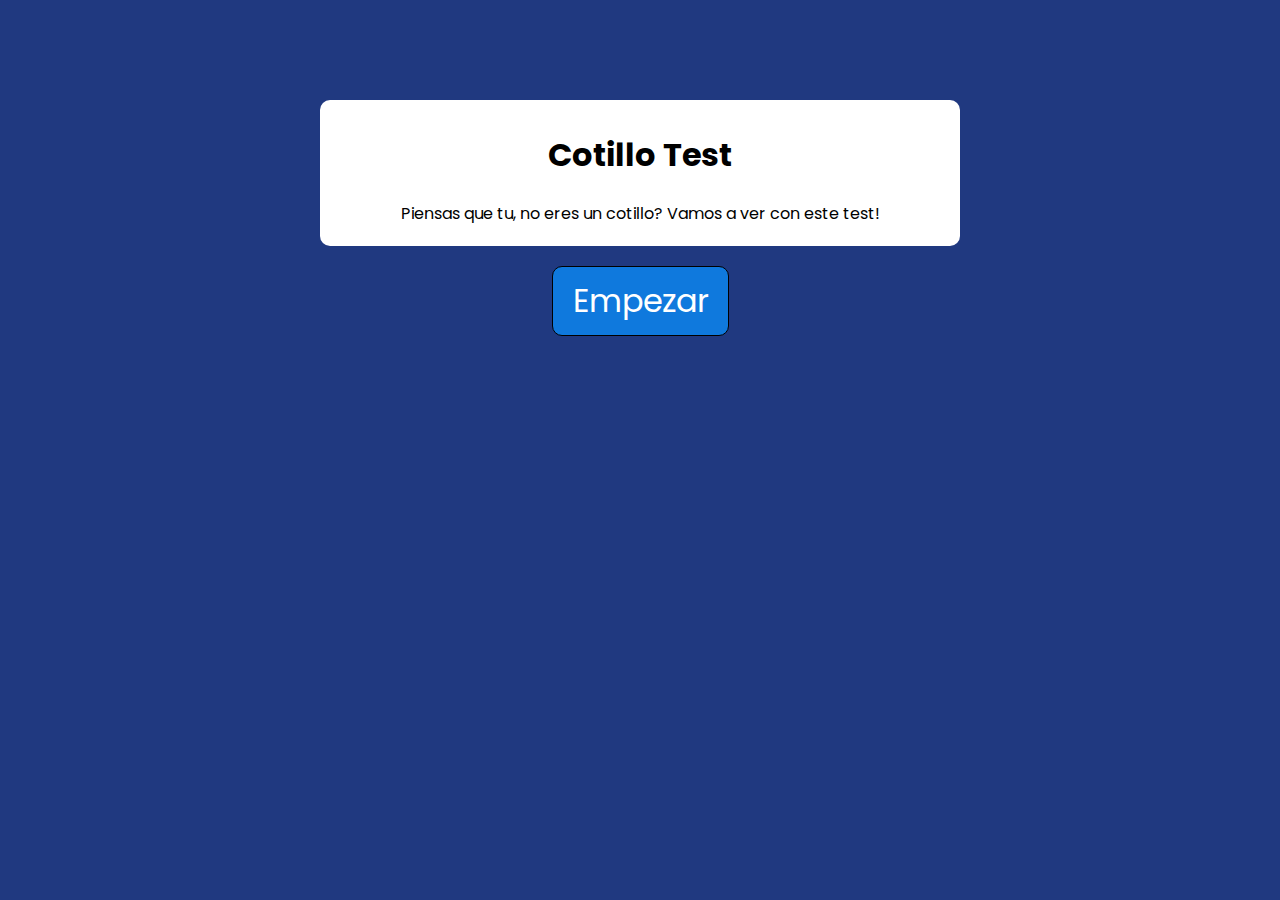
==== index.html @ 9ddee8a1 "Add files via upload" ====
<!DOCTYPE html>
<html lang="en">
<head>
    <meta charset="UTF-8">
    <meta name="viewport" content="width=device-width, initial-scale=1.0">
    <title>El Cotillo Test</title>
    <link rel="stylesheet" href="css/index.css">
</head>
<body>
    <div class="text">
        <h1>Cotillo Test</h1>
        Piensas que tu, no eres un cotillo? Vamos a ver con este test!
    </div>
    <div class="button-div">
        <a href="quiz.html" class="button">
            Empezar
        </a>
    </div>
</body>
</html>
---- css/index.css ----
@import url('https://fonts.googleapis.com/css2?family=Poppins:ital,wght@0,100;0,200;0,300;0,400;0,500;0,600;0,700;0,800;0,900;1,100;1,200;1,300;1,400;1,500;1,600;1,700;1,800;1,900&display=swap');

body {
    background-color: #203980;
    font-family: 'Poppins', sans-serif;
}

.text {
    text-align: center;
}

.button-div {
    display: flex;
}

.button {
    text-decoration: none;
    padding: 10px 20px;
    border: black;
    border-radius: 10px;
    margin: auto;
    margin-top: 20px;
    text-align: center;
    vertical-align: middle;
    font-size: 2em;
    color: white;
    background-color: rgb(15, 121, 221);
    transition: all 300ms ease;
    border: 0.025em solid black;
}

.button:hover {
    background-color: rgb(13, 100, 182);
}

.text {
    background-color: white;
    width: 90%;
    max-width: 600px;
    margin: 100px auto 0;
    border-radius: 10px;
    padding: 20px;
    padding-top: 10px;
}
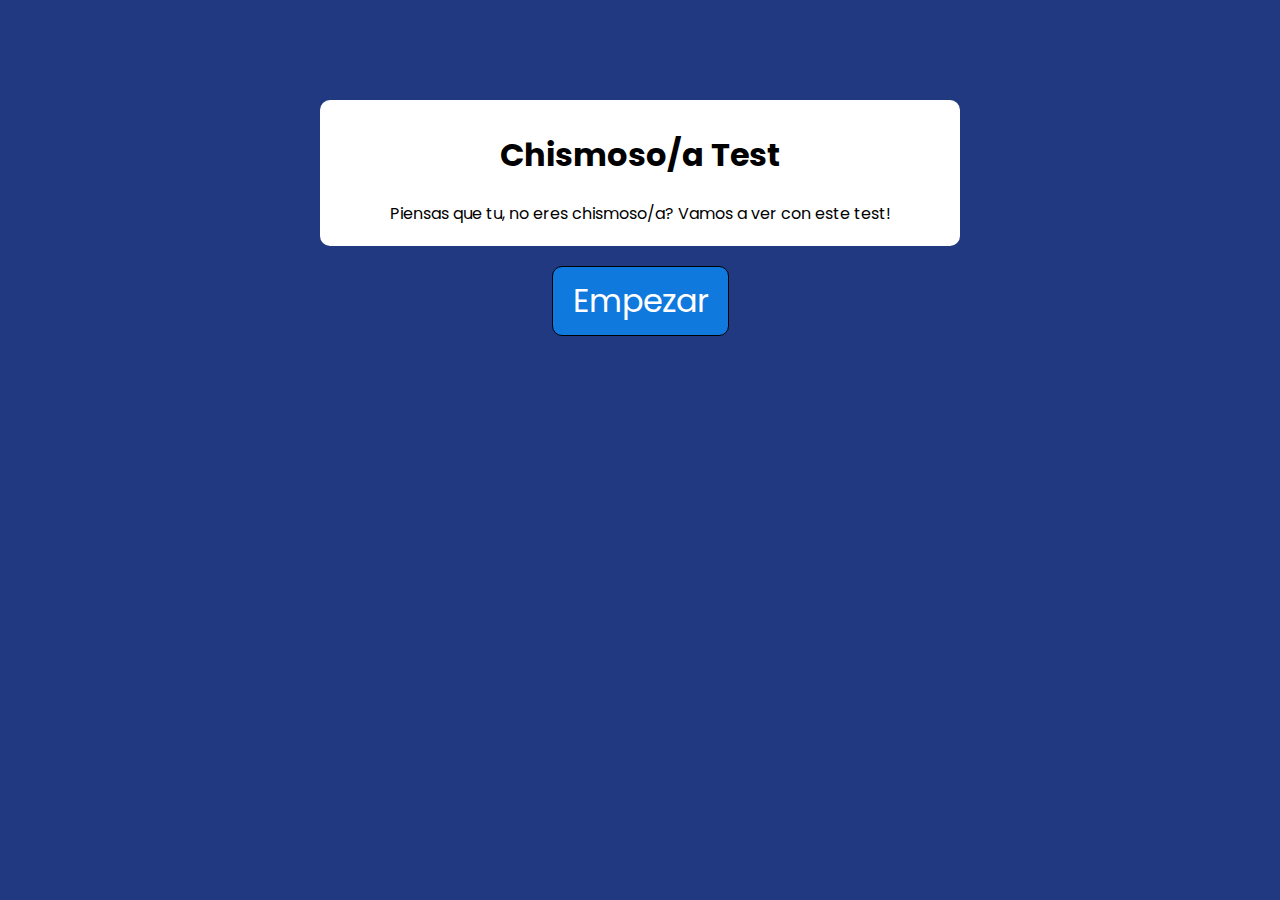
==== commit a02e976a: "Update index.html" ====
--- a/index.html
+++ b/index.html
@@ -3,13 +3,13 @@
 <head>
     <meta charset="UTF-8">
     <meta name="viewport" content="width=device-width, initial-scale=1.0">
-    <title>El Cotillo Test</title>
+    <title>El Chismoso/a Test</title>
     <link rel="stylesheet" href="css/index.css">
 </head>
 <body>
     <div class="text">
-        <h1>Cotillo Test</h1>
-        Piensas que tu, no eres un cotillo? Vamos a ver con este test!
+        <h1>Chismoso/a Test</h1>
+        Piensas que tu, no eres chismoso/a? Vamos a ver con este test!
     </div>
     <div class="button-div">
         <a href="quiz.html" class="button">
@@ -17,4 +17,4 @@
         </a>
     </div>
 </body>
-</html>+</html>
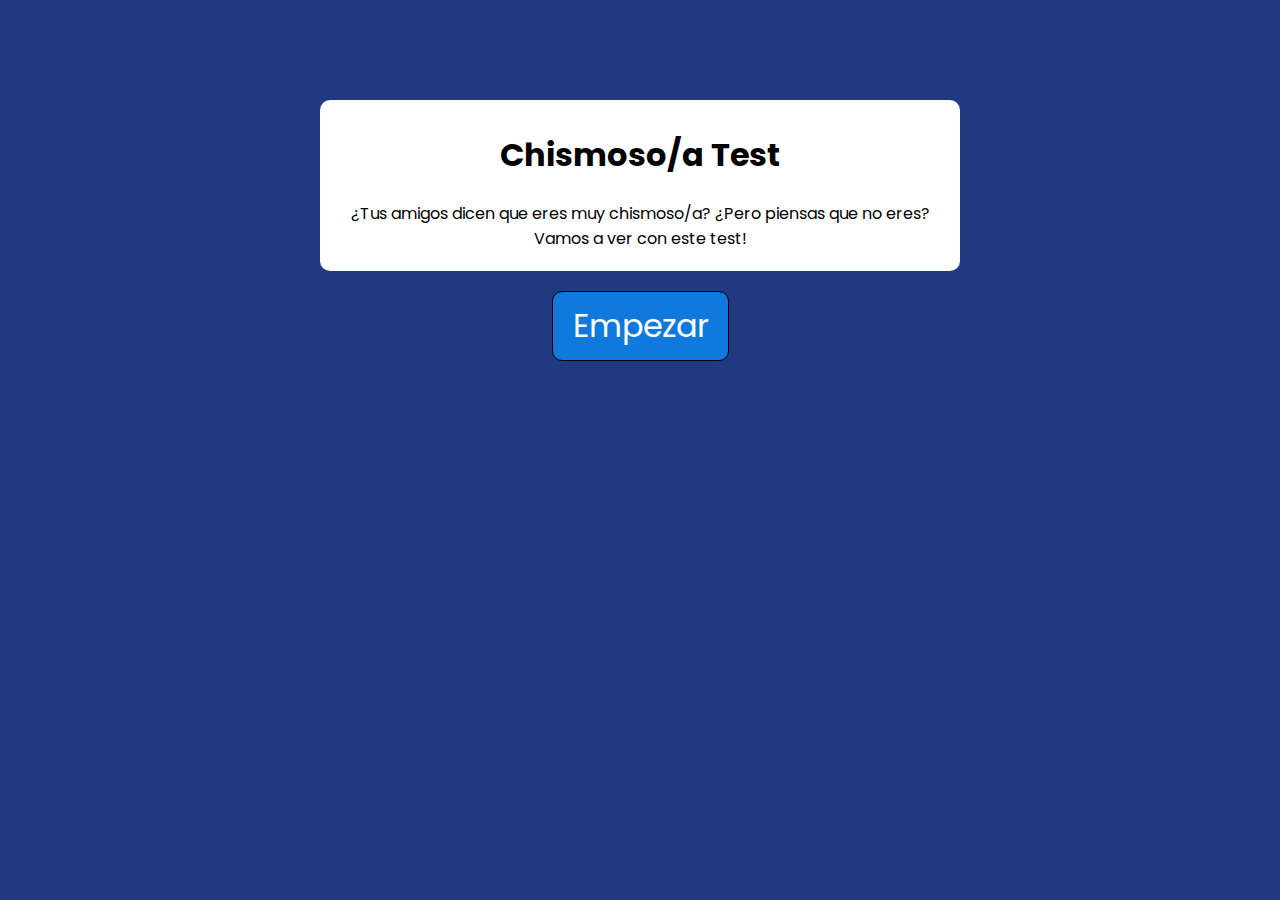
==== commit 21549d09: "Update index.html" ====
--- a/index.html
+++ b/index.html
@@ -9,7 +9,7 @@
 <body>
     <div class="text">
         <h1>Chismoso/a Test</h1>
-        Piensas que tu, no eres chismoso/a? Vamos a ver con este test!
+        ¿Tus amigos dicen que eres muy chismoso/a? ¿Pero piensas que no eres? Vamos a ver con este test!
     </div>
     <div class="button-div">
         <a href="quiz.html" class="button">
